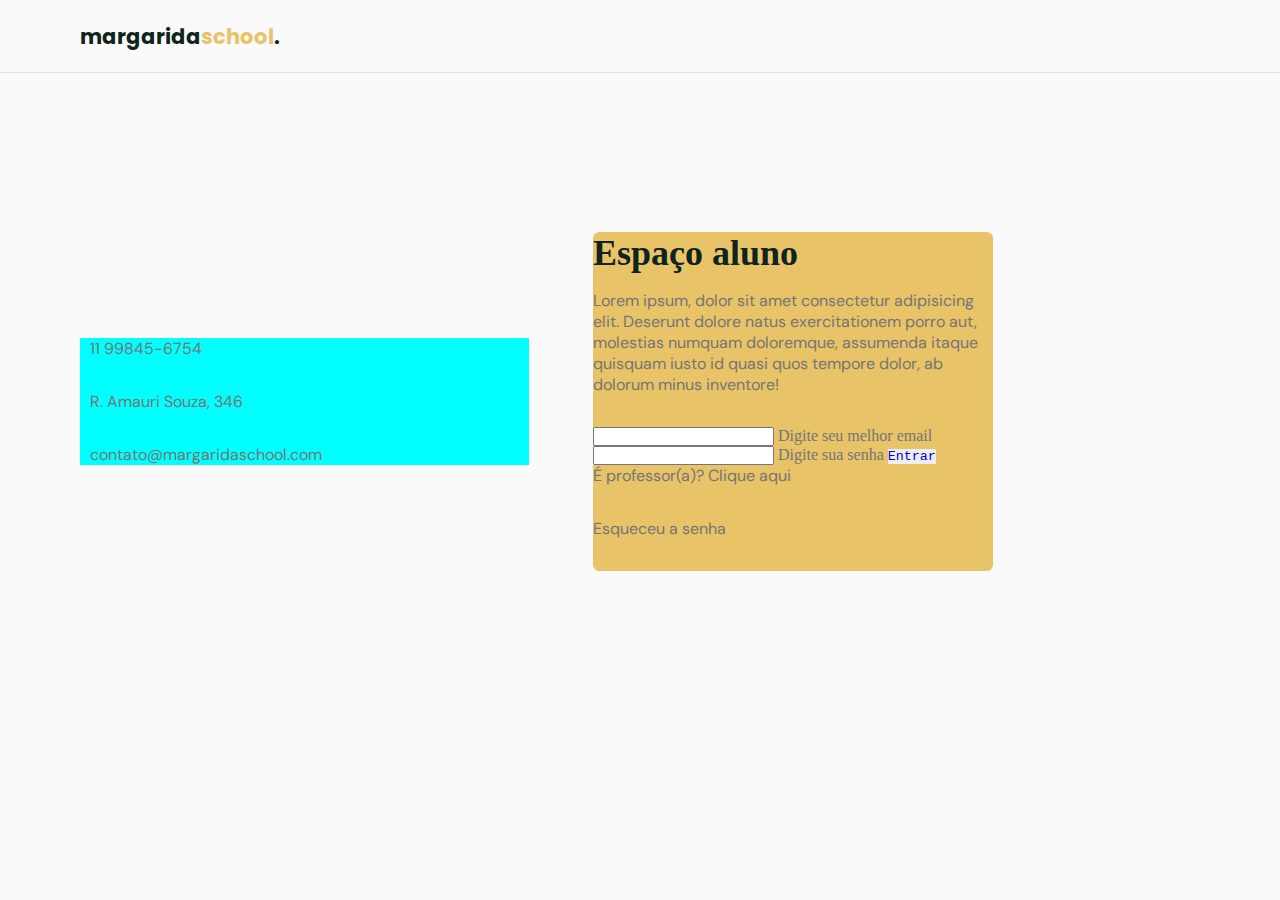
==== indexLogin.html @ fd76767e "🎉 first commit!" ====
<!DOCTYPE html>
<html lang="pt_BR">
  <head>
    <!-- PAGE INFO -->
    <meta charset="UTF-8" />
    <meta name="viewport" content="width=device-width, initial-scale=1.0" />
    <title>OriginSix</title>

    <!-- Icones -->
    <link rel="stylesheet" href="fonts/style.css" />

    <!-- Swiper -->
    <link
      rel="stylesheet"
      href="https://unpkg.com/swiper/swiper-bundle.min.css"
    />

    <!-- STYLES -->
    <link rel="stylesheet" href="styleLogin.css" />

    <!-- Fonts -->
    <link rel="preconnect" href="https://fonts.gstatic.com" />
    <link
      href="https://fonts.googleapis.com/css2?family=DM+Sans:wght@400;500;700&family=Poppins:wght@400;500;700&display=swap"
      rel="stylesheet"
    />

    <!-- favicon -->
    <link rel="shortcut icon" href="assets/fotos/favicon1.png" type="image/x-icon">
  </head>
  <body>
    <header id="header">
      <nav class="container">
        <a class="logo" href="index.html">margarida<span>school</span>.</a>
      </nav>
    </header>

    <main>

      <!-- CONTACT -->
      <section class="section" id="contact">
        <div class="container grid">
          <div class="links">
            <ul class="grid">
              <li><i class="icon-phone"></i> 11 99845-6754</li>
              <li><i class="icon-map-pin"></i> R. Amauri Souza, 346</li>
              <li><i class="icon-mail"></i> contato@margaridaschool.com</li>
            </ul>

          </div>

          <div class="text">
            <h2 class="title">Espaço aluno</h2>
            <p>
              Lorem ipsum, dolor sit amet consectetur adipisicing elit. Deserunt dolore natus exercitationem porro aut, molestias numquam doloremque, assumenda itaque quisquam iusto id quasi quos tempore dolor, ab dolorum minus inventore!
            </p>
      
            <form action="">
              <input type="email" name="testando" id=""> Digite seu melhor email
              <input type="password" name="senha" id=""> Digite sua senha
              <button> <a href="indexPortal.html"> Entrar </a> </button>
            </form>
      
            <p>É professor(a)? Clique aqui</p>
            <p>Esqueceu a senha</p>
          </div>


          
        </div>
      </section>

      <div class="divider-1"></div>
    </main>


    

    <!-- swiper -->
    <!-- <script src="https://unpkg.com/swiper/swiper-bundle.min.js"></script> -->

    <!-- scrollreveal -->
    <!-- <script src="https://unpkg.com/scrollreveal"></script> -->

    <!-- main.js -->
    <!-- <script src="main.js"></script> -->
  </body>
</html>
---- styleLogin.css ----
/*====  RESET ============================ */
* {
    margin: 0;
    padding: 0;
    box-sizing: border-box;
  }
  
  ul {
    list-style: none;
  }
  
  a {
    text-decoration: none;
  }
  
  img {
    width: 100%;
    height: auto;
  }
  
  /*====  VARIABLES ============================ */
  :root {
    --header-height: 4.5rem;
  
    /* colors */
    --hue: 159;
    /* HSL color mode */
    /* --base-color: hsl(var(--hue) 36% 57%); */
    --base-color: #e8c368;
    /* --base-color-second: hsl(var(--hue) 65% 88%); */
    --base-color-second: #0D5D56;
    --base-color-alt: hsl(var(--hue) 57% 53%);
    --title-color: hsl(var(--hue) 41% 10%);
    --text-color: hsl(0 0% 46%);
    --text-color-light: hsl(0 0% 98%);
    --body-color: hsl(0 0% 98%);
  
    /* fonts */
    --title-font-size: 1.875rem;
    --subtitle-font-size: 1rem;
  
    --title-font: 'Poppins', sans-serif;
    --body-font: 'DM Sans', sans-serif;
  }
  
  /*===  BASE ============================ */
  html {
    scroll-behavior: smooth;
  }
  
  body {
    font: 400 1rem var(--body-font);
    color: var(--text-color);
    background: var(--body-color);
    -webkit-font-smoothing: antialiased;
  }
  
  .title {
    font: 700 var(--title-font-size) var(--title-font);
    color: var(--title-color);
    -webkit-font-smoothing: auto;
  }
  
  .button {
    background-color: var(--base-color);
    color: var(--text-color-light);
    height: 3.5rem;
    display: inline-flex;
    align-items: center;
    padding: 0 2rem;
    border-radius: 0.25rem;
    font: 500 1rem var(--body-font);
    transition: background 0.3s;
  }
  
  .button:hover {
    background: var(--base-color-alt);
  }
  
  /*====  LAYOUT ============================ */
  .container {
    margin-left: 1.5rem;
    margin-right: 1.5rem;
  }
  
  .grid {
    display: grid;
    gap: 2rem;
  }
  
  .section {
    padding: calc(5rem + var(--header-height)) 0;
  }
  
  .section .title {
    margin-bottom: 1rem;
  }
  
  .section .subtitle {
    font-size: var(--subtitle-font-size);
  }
  
  .section header {
    margin-bottom: 4rem;
  }
  
  .section header strong {
    color: var(--base-color);
  }
  
  #header {
    border-bottom: 1px solid #e4e4e4;
    margin-bottom: 2rem;
    display: flex;
  
    position: fixed;
    top: 0;
    left: 0;
    z-index: 100;
    background-color: var(--body-color);
    width: 100%;
  }
  
  /* #header.scroll {
    box-shadow: 0px 0px 12px rgba(0, 0, 0, 0.15);
  } */
  
  /*====  LOGO ============================ */
  .logo {
    font: 700 1.31rem var(--title-font);
    color: var(--title-color);
  }
  
  .logo span {
    color: #e8c368;
    /* color: var(--base-color); */
  }
  
  .logo-alt span {
    color: var(--body-color);
  }
  
  /*====  NAVIGATION ============================ */
  nav {
    height: var(--header-height);
    display: flex;
    align-items: center;
    justify-content: space-between;
    width: 100%;
  }
  
  /*====  CONTACT ============================ */
  #contact .grid {
    gap: 4rem;
  }

  #contact .text {
      background-color: #e8c368;
      border-radius: .4rem;
  }

  #contact .links {
      background-color: aqua;
  }

  #contact .text p {
    margin-bottom: 2rem;
  }
  
  #contact .button i,
  #contact ul li i {
    font-size: 1.5rem;
    margin-right: 0.625rem;
  }
  
  #contact ul.grid {
    gap: 2rem;
  }
  
  #contact ul li {
    display: flex;
    align-items: center;
  }
  
  #contact ul li i {
    color: var(--base-color);
  }

  #contact .title {
    font-family: --title-font;
  }

  #contact form {
    font-family: --body-font;
  }

  form {
    text-decoration: none;
  }

  form button {
    text-decoration: none;
    border: none;
    cursor: pointer;
    font-family: 'Courier New', Courier, monospace;
  }
  
  /*========= MEDIA QUERIES =========*/
  /* extra large devices: 1200 > */
  @media (min-width: 1200px) {
    /* reusable classes */
    .container {
      max-width: 1120px;
      margin-left: auto;
      margin-right: auto;
    }
  
    .section {
      padding: 10rem 0;
    }
  
    .section header,
    #testimonials header {
      max-width: 32rem;
      text-align: center;
      margin-left: auto;
      margin-right: auto;
    }
  
    .button {
      height: 3.125rem;
    }
  
    /* navigation */
    nav .menu {
      opacity: 1;
      visibility: visible;
      top: 0;
    }
  
    nav .menu ul {
      display: flex;
      gap: 2rem;
    }
  
    nav .menu ul li a.title {
      font: 400 1rem var(--body-font);
      -webkit-font-smoothing: antialiased;
    }
  
    nav .menu ul li a.title.active {
      font-weight: bold;
      -webkit-font-smoothing: auto;
    }
  
    nav .icon-menu {
      display: none;
    }
  
    /* layout */
    main {
      margin-top: var(--header-height);
    }
  
    /* home */
    #home .container {
      grid-auto-flow: column;
      justify-content: space-between;
      margin: 0 auto;
    }
  
    #home .image {
      order: 1;
    }
  
    #home .text {
      order: 0;
      max-width: 24rem;
      text-align: left;
    }
  
    /* about */
    #about .container {
      margin: 0 auto;
      grid-auto-flow: column;
    }
  
    /* services */
    .cards {
      grid-template-columns: 1fr 1fr 1fr;
    }
  
    .card {
      padding-left: 3rem;
      padding-right: 3rem;
    }
  
    /* testimonials */
    #testimonials .container {
      margin-left: auto;
      margin-right: auto;
    }
  
    /* contact */
    #contact .container {
      grid-auto-flow: column;
      align-items: center;
    }
  
    #contact .text {
      max-width: 25rem;
    }
  
    /* footer */
    footer.section {
      padding: 3.75rem 0;
    }
  
    footer .container {
      grid-auto-flow: column;
      align-items: center;
      justify-content: space-between;
    }
  
    footer .logo {
      font-size: 2.25rem;
    }
  }

  /* large devices: 1023 > */
  /* large devices: 992 > */
  @media (min-width: 992px) {
    :root {
      --title-font-size: 2.25rem;
      --subtitle-font-size: 1.125rem;
    }
  }
  /* medium devices: 767 > */
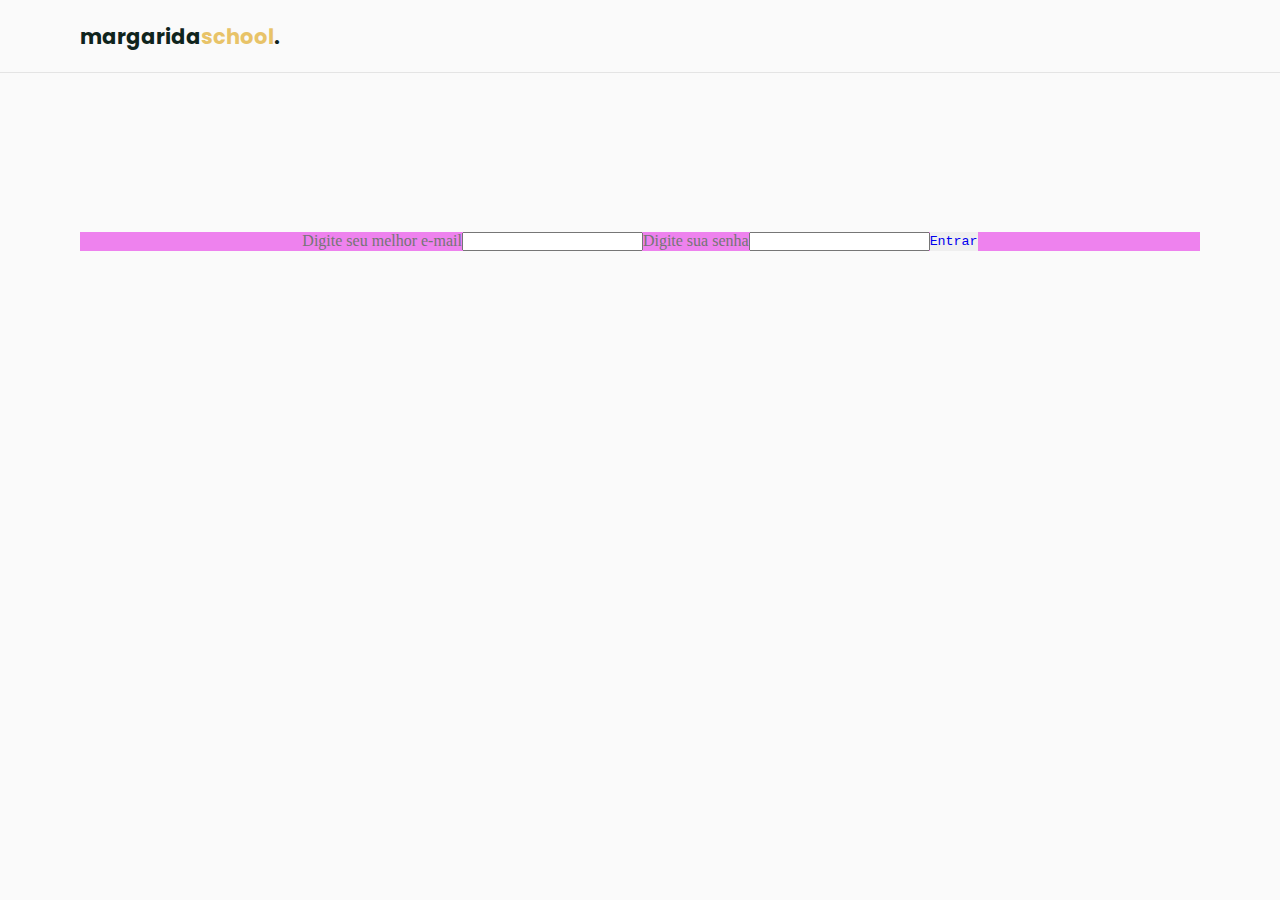
==== commit 7c692a48: "🎨 add form" ====
--- a/indexLogin.html
+++ b/indexLogin.html
@@ -4,7 +4,7 @@
     <!-- PAGE INFO -->
     <meta charset="UTF-8" />
     <meta name="viewport" content="width=device-width, initial-scale=1.0" />
-    <title>OriginSix</title>
+    <title>MargaridaSchool</title>
 
     <!-- Icones -->
     <link rel="stylesheet" href="fonts/style.css" />
@@ -37,7 +37,7 @@
 
     <main>
 
-      <!-- CONTACT -->
+      <!-- CONTACT
       <section class="section" id="contact">
         <div class="container grid">
           <div class="links">
@@ -68,6 +68,20 @@
 
           
         </div>
+      </section> -->
+
+
+      <!-- colocar uma nuvem como se tivesse abrindo -->
+      <section class="section" id="contact" >
+        <div class="container grid box" >
+          <form action="">
+            Digite seu melhor e-mail
+            <input type="email" name="" id=""> 
+            Digite sua senha
+            <input type="password" name="" id="">
+            <button type="submit"> <a href="indexPortal.html">Entrar</a> </button>
+          </form>
+        </div>
       </section>
 
       <div class="divider-1"></div>
--- a/fonts/style.css
+++ b/fonts/style.css
@@ -0,0 +1,66 @@
+@font-face {
+  font-family: 'icomoon';
+  src:  url('fonts/icomoon.eot?pb82g0');
+  src:  url('fonts/icomoon.eot?pb82g0#iefix') format('embedded-opentype'),
+    url('fonts/icomoon.ttf?pb82g0') format('truetype'),
+    url('fonts/icomoon.woff?pb82g0') format('woff'),
+    url('fonts/icomoon.svg?pb82g0#icomoon') format('svg');
+  font-weight: normal;
+  font-style: normal;
+  font-display: block;
+}
+
+[class^="icon-"], [class*=" icon-"] {
+  /* use !important to prevent issues with browser extensions that change fonts */
+  font-family: 'icomoon' !important;
+  speak: never;
+  font-style: normal;
+  font-weight: normal;
+  font-variant: normal;
+  text-transform: none;
+  line-height: 1;
+
+  /* Better Font Rendering =========== */
+  -webkit-font-smoothing: antialiased;
+  -moz-osx-font-smoothing: grayscale;
+}
+
+.icon-arrow-up:before {
+  content: "\e90c";
+}
+.icon-phone:before {
+  content: "\e900";
+}
+.icon-close:before {
+  content: "\e901";
+}
+.icon-cosmetic:before {
+  content: "\e902";
+}
+.icon-facebook:before {
+  content: "\e903";
+}
+.icon-instagram:before {
+  content: "\e904";
+}
+.icon-mail:before {
+  content: "\e905";
+}
+.icon-map-pin:before {
+  content: "\e906";
+}
+.icon-menu:before {
+  content: "\e907";
+}
+.icon-trim:before {
+  content: "\e908";
+}
+.icon-whatsapp:before {
+  content: "\e909";
+}
+.icon-woman-hair:before {
+  content: "\e90a";
+}
+.icon-youtube:before {
+  content: "\e90b";
+}
--- a/styleLogin.css
+++ b/styleLogin.css
@@ -310,6 +310,12 @@
     #contact .text {
       max-width: 25rem;
     }
+
+    #contact form{
+      background: violet;
+      display: flex;
+      justify-content: center;
+    }
   
     /* footer */
     footer.section {
